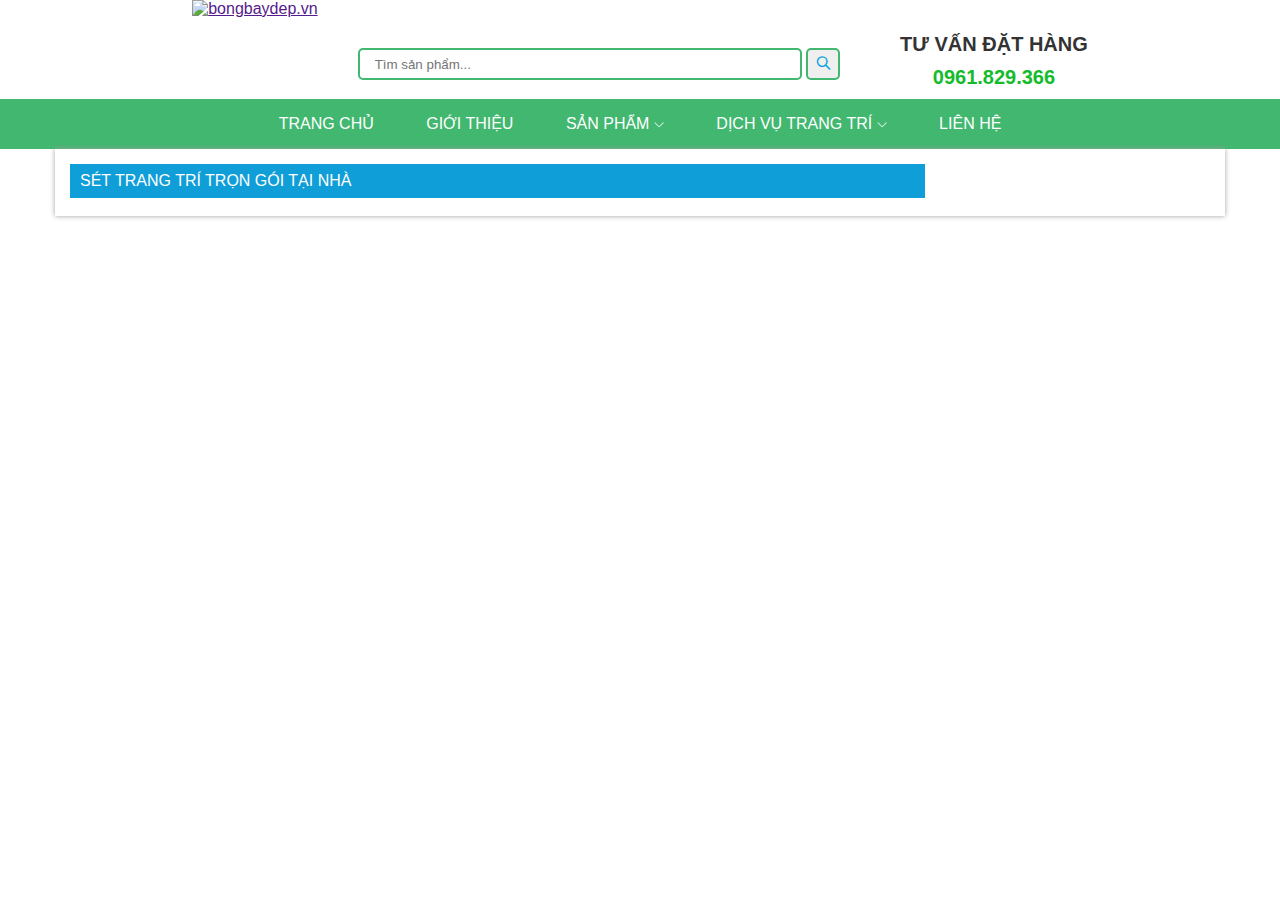
==== index2.html @ bed204f2 "add file index" ====
<!DOCTYPE html>
<html lang="en">
<head>
    <meta charset="UTF-8">
    <meta name="viewport" content="width=device-width, initial-scale=1.0">
    <title>bongbaydep.vn</title>
    <link rel="stylesheet" href="./assets/css/style2.css">
    <link rel="stylesheet" href="./assets/fonts/themify-icons/themify-icons.css">
</head>
<body>
    <!-- Main -->
    <div id="main">
        <!-- Header -->
        <header>
            <div class="header_content">
                <div class="header_logo">
                    <a href="" title="bongbaydep.vn" class="logo">
                        <img src="https://bongbaydep.vn/wp-content/uploads/2022/04/logobongbaydep.png" alt="bongbaydep.vn" class="logo-img">
                    </a>
                </div>

                <div class="header_search">
                    <div class="search">
                        <form role="search" method="get" action="" class="search_form">
                            <input type="search" required placeholder="Tìm sản phẩm..." value="" name="s" class="search_input">
                            <button class="search_submit" type="submit">
                                <i class="ti-search" aria-hidden="true"></i>
                            </button>
                            <input type="hidden" name="" value="">
                        </form>
                    </div>
                </div>

                <div class="header_contact">
                    <p>TƯ VẤN ĐẶT HÀNG</p>
                    <p>
                        <a href="tel:0961829366">0961.829.366</a>
                    </p>
                </div>
            </div>
        </header>
        <!-- End Header -->

        <!-- Nav Menu -->
        <div id="nav">
            <div class="menu">
                <ul id="nav-menu">
                    <li><a href="">TRANG CHỦ</a></li>
                    <li><a href="">GIỚI THIỆU</a></li>
                    <li>
                        <a href="">
                            SẢN PHẨM
                            <i class="nav-arrow-down ti-angle-down"></i>
                        </a>
                        <ul class="subnav">
                            <li><a href="">Các Mẫu Bóng Bay Hot Nhất</a></li>
                            <li><a href="">Bộ Chữ Happy Birth Day</a></li>
                            <li><a href="">Bộ Chữ Happy Wedding</a></li>
                            <li><a href="">Bóng Bay Theo Thể Loại</a></li>
                            <li><a href="">Phụ Kiện Trang Trí</a></li>
                            <li><a href="">In Bóng Bay</a></li>
                        </ul>
                    </li>
                    <li>
                        <a href="">
                            DỊCH VỤ TRANG TRÍ
                            <i class="nav-arrow-down ti-angle-down"></i>
                        </a>
                        <ul class="subnav">
                            <li><a href="">Trang Trí Phòng Cưới Trọn Gói</a></li>
                            <li><a href="">Trang Trí Sinh Nhật Trọn Gói</a></li>
                            <li><a href="">Dịch Vụ Kết Cổng Bóng Bay</a></li>
                        </ul>
                    </li>
                    <li><a href="">LIÊN HỆ</a></li>
                </ul>
            </div>
        </div>
        <!-- End Nav Menu -->

        <!-- Main home -->
        <section class="main_home">
            <div class="main_content">
                <div class="main_row">
                    <div class="main_left">
                        <div class="main_primary">
                            <main class="list_main">
                                <header class="title">
                                    <h1 class="title_h1">
                                        SÉT TRANG TRÍ TRỌN GÓI TẠI NHÀ
                                    </h1>
                                </header>
                                <!-- content main -->
                                <div class="content entry">
                                    <div class="product_type">
                                        <div class="main_details">
                                            <div class="main_img">
                                                <a href="" class="main_img_icon"></a>
                                                <figure class="main_img_product">
                                                    <div class="img_product">
                                                        <a href="">
                                                            <img src="https://bongbaydep.vn/wp-content/uploads/2022/04/bng-600x600.jpg" alt="" class="post_img">
                                                        </a>
                                                    </div>
                                                </figure>
                                            </div>
                                        </div>
                                    </div>
                                </div>
                            </main>
                        </div>
                    </div>
                </div>
            </div>
        </section>
</body>
</html>
---- assets/css/style2.css ----
/* Reset CSS */
* {
    padding: 0;
    margin: 0;
    box-sizing: border-box;
}

html {
    font-family: Arial, Helvetica, sans-serif;
}

#main {

}

.clear {
    clear: both;
}

.header_content {
    padding-left: 15px;
    padding-right: 15px;
    margin-left: auto;
    margin-right: auto;
    display: flex;
    justify-content: center;
}

.header_logo {

}

.logo {

}

.logo-img {
    width: 348px;
    height: 146px;
}

.header_search {
    margin: 0px 200px;
    margin-top: 48px;
    margin-left: 40px;
    margin-right: 60px;
}

.search {

}

.search_form {

}

.search_input {
    width: 444px;
    height: 32px;
    border: 2px solid #41B76F;
    border-radius: 5px;
}

input[placeholder] {
    padding: 0 15px;
}

.search_submit {
    border: 2px solid #41B76F;
    height: 32px;
    width: 34px;
    border-radius: 5px;
}

.ti-search:before {
    font-weight: 700;
    color: #01A1DD;
    content: "\e610";
}

.header_contact {
    text-align: center;
    padding-top: 2.6%;
    font-size: 20px;
}

p {
    margin: 0 0 10px;
}

.header_contact p {
    text-transform: uppercase;
    font-weight: 700;
    color: #333333;
    cursor: default;
}

.header_contact a {
    text-decoration: none;
    color: #14BC2C;
}

#nav {
    /* height: 50px; */
    background-color: #41B76F;
}
.menu{
    display: flex;
    align-items: center;
    justify-content: center;
}

#nav-menu {
    display: inline-block;
}

.nav-menu, .subnav {
    list-style-type: none;
}

#nav-menu > li {
    display: inline-block;
}

#nav-menu li {
    position: relative;
}

#nav-menu > li > a {
    color: #fff;
}

#nav-menu li a {
    text-decoration: none;
    line-height: 50px;
    padding: 0 24px;
    display: block;
}

#nav-menu li:hover .subnav {
    display: block;
}

#nav-menu > li:hover > a {
    background-color: #7ACD9A;
}

#nav-menu .subnav {
    display: none;
    position: absolute;
    top: 100%;
    left: 0;
    min-width: 210px;
    font-size: 11.6px;
    background-color: #fff;
    box-shadow: 0 0 10px rgba(0, 0, 0, 0.3);
}

#nav-menu .nav-arrow-down {
    font-size: 10px;
}

#nav-menu .subnav a {
    color: #000;
    border-bottom: 1px solid #41B76F;
}

/* Main home */
.main_home {
    width: 100%;
}

.main_content {
    width: 1170px;
    margin-left: auto;
    margin-right: auto;
    padding: 15px 15px 0 15px;
    background: #fff none repeat scroll 0 0;
    box-shadow: 0 0 5px #a1a1a1;
}

.main_left {
    width: 75%;
}

.title_h1 {
    background: #0f9ed8;
    padding: 8px 10px;
    font-size: 16px;
    color: white;
    font-weight: 500;
}
---- assets/fonts/themify-icons/themify-icons.css ----
@font-face {
	font-family: 'themify';
	src:url('fonts/themify.eot?-fvbane');
	src:url('fonts/themify.eot?#iefix-fvbane') format('embedded-opentype'),
		url('fonts/themify.woff?-fvbane') format('woff'),
		url('fonts/themify.ttf?-fvbane') format('truetype'),
		url('fonts/themify.svg?-fvbane#themify') format('svg');
	font-weight: normal;
	font-style: normal;
}

[class^="ti-"], [class*=" ti-"] {
	font-family: 'themify';
	speak: none;
	font-style: normal;
	font-weight: normal;
	font-variant: normal;
	text-transform: none;
	line-height: 1;

	/* Better Font Rendering =========== */
	-webkit-font-smoothing: antialiased;
	-moz-osx-font-smoothing: grayscale;
}

.ti-wand:before {
	content: "\e600";
}
.ti-volume:before {
	content: "\e601";
}
.ti-user:before {
	content: "\e602";
}
.ti-unlock:before {
	content: "\e603";
}
.ti-unlink:before {
	content: "\e604";
}
.ti-trash:before {
	content: "\e605";
}
.ti-thought:before {
	content: "\e606";
}
.ti-target:before {
	content: "\e607";
}
.ti-tag:before {
	content: "\e608";
}
.ti-tablet:before {
	content: "\e609";
}
.ti-star:before {
	content: "\e60a";
}
.ti-spray:before {
	content: "\e60b";
}
.ti-signal:before {
	content: "\e60c";
}
.ti-shopping-cart:before {
	content: "\e60d";
}
.ti-shopping-cart-full:before {
	content: "\e60e";
}
.ti-settings:before {
	content: "\e60f";
}
.ti-search:before {
	content: "\e610";
}
.ti-zoom-in:before {
	content: "\e611";
}
.ti-zoom-out:before {
	content: "\e612";
}
.ti-cut:before {
	content: "\e613";
}
.ti-ruler:before {
	content: "\e614";
}
.ti-ruler-pencil:before {
	content: "\e615";
}
.ti-ruler-alt:before {
	content: "\e616";
}
.ti-bookmark:before {
	content: "\e617";
}
.ti-bookmark-alt:before {
	content: "\e618";
}
.ti-reload:before {
	content: "\e619";
}
.ti-plus:before {
	content: "\e61a";
}
.ti-pin:before {
	content: "\e61b";
}
.ti-pencil:before {
	content: "\e61c";
}
.ti-pencil-alt:before {
	content: "\e61d";
}
.ti-paint-roller:before {
	content: "\e61e";
}
.ti-paint-bucket:before {
	content: "\e61f";
}
.ti-na:before {
	content: "\e620";
}
.ti-mobile:before {
	content: "\e621";
}
.ti-minus:before {
	content: "\e622";
}
.ti-medall:before {
	content: "\e623";
}
.ti-medall-alt:before {
	content: "\e624";
}
.ti-marker:before {
	content: "\e625";
}
.ti-marker-alt:before {
	content: "\e626";
}
.ti-arrow-up:before {
	content: "\e627";
}
.ti-arrow-right:before {
	content: "\e628";
}
.ti-arrow-left:before {
	content: "\e629";
}
.ti-arrow-down:before {
	content: "\e62a";
}
.ti-lock:before {
	content: "\e62b";
}
.ti-location-arrow:before {
	content: "\e62c";
}
.ti-link:before {
	content: "\e62d";
}
.ti-layout:before {
	content: "\e62e";
}
.ti-layers:before {
	content: "\e62f";
}
.ti-layers-alt:before {
	content: "\e630";
}
.ti-key:before {
	content: "\e631";
}
.ti-import:before {
	content: "\e632";
}
.ti-image:before {
	content: "\e633";
}
.ti-heart:before {
	content: "\e634";
}
.ti-heart-broken:before {
	content: "\e635";
}
.ti-hand-stop:before {
	content: "\e636";
}
.ti-hand-open:before {
	content: "\e637";
}
.ti-hand-drag:before {
	content: "\e638";
}
.ti-folder:before {
	content: "\e639";
}
.ti-flag:before {
	content: "\e63a";
}
.ti-flag-alt:before {
	content: "\e63b";
}
.ti-flag-alt-2:before {
	content: "\e63c";
}
.ti-eye:before {
	content: "\e63d";
}
.ti-export:before {
	content: "\e63e";
}
.ti-exchange-vertical:before {
	content: "\e63f";
}
.ti-desktop:before {
	content: "\e640";
}
.ti-cup:before {
	content: "\e641";
}
.ti-crown:before {
	content: "\e642";
}
.ti-comments:before {
	content: "\e643";
}
.ti-comment:before {
	content: "\e644";
}
.ti-comment-alt:before {
	content: "\e645";
}
.ti-close:before {
	content: "\e646";
}
.ti-clip:before {
	content: "\e647";
}
.ti-angle-up:before {
	content: "\e648";
}
.ti-angle-right:before {
	content: "\e649";
}
.ti-angle-left:before {
	content: "\e64a";
}
.ti-angle-down:before {
	content: "\e64b";
}
.ti-check:before {
	content: "\e64c";
}
.ti-check-box:before {
	content: "\e64d";
}
.ti-camera:before {
	content: "\e64e";
}
.ti-announcement:before {
	content: "\e64f";
}
.ti-brush:before {
	content: "\e650";
}
.ti-briefcase:before {
	content: "\e651";
}
.ti-bolt:before {
	content: "\e652";
}
.ti-bolt-alt:before {
	content: "\e653";
}
.ti-blackboard:before {
	content: "\e654";
}
.ti-bag:before {
	content: "\e655";
}
.ti-move:before {
	content: "\e656";
}
.ti-arrows-vertical:before {
	content: "\e657";
}
.ti-arrows-horizontal:before {
	content: "\e658";
}
.ti-fullscreen:before {
	content: "\e659";
}
.ti-arrow-top-right:before {
	content: "\e65a";
}
.ti-arrow-top-left:before {
	content: "\e65b";
}
.ti-arrow-circle-up:before {
	content: "\e65c";
}
.ti-arrow-circle-right:before {
	content: "\e65d";
}
.ti-arrow-circle-left:before {
	content: "\e65e";
}
.ti-arrow-circle-down:before {
	content: "\e65f";
}
.ti-angle-double-up:before {
	content: "\e660";
}
.ti-angle-double-right:before {
	content: "\e661";
}
.ti-angle-double-left:before {
	content: "\e662";
}
.ti-angle-double-down:before {
	content: "\e663";
}
.ti-zip:before {
	content: "\e664";
}
.ti-world:before {
	content: "\e665";
}
.ti-wheelchair:before {
	content: "\e666";
}
.ti-view-list:before {
	content: "\e667";
}
.ti-view-list-alt:before {
	content: "\e668";
}
.ti-view-grid:before {
	content: "\e669";
}
.ti-uppercase:before {
	content: "\e66a";
}
.ti-upload:before {
	content: "\e66b";
}
.ti-underline:before {
	content: "\e66c";
}
.ti-truck:before {
	content: "\e66d";
}
.ti-timer:before {
	content: "\e66e";
}
.ti-ticket:before {
	content: "\e66f";
}
.ti-thumb-up:before {
	content: "\e670";
}
.ti-thumb-down:before {
	content: "\e671";
}
.ti-text:before {
	content: "\e672";
}
.ti-stats-up:before {
	content: "\e673";
}
.ti-stats-down:before {
	content: "\e674";
}
.ti-split-v:before {
	content: "\e675";
}
.ti-split-h:before {
	content: "\e676";
}
.ti-smallcap:before {
	content: "\e677";
}
.ti-shine:before {
	content: "\e678";
}
.ti-shift-right:before {
	content: "\e679";
}
.ti-shift-left:before {
	content: "\e67a";
}
.ti-shield:before {
	content: "\e67b";
}
.ti-notepad:before {
	content: "\e67c";
}
.ti-server:before {
	content: "\e67d";
}
.ti-quote-right:before {
	content: "\e67e";
}
.ti-quote-left:before {
	content: "\e67f";
}
.ti-pulse:before {
	content: "\e680";
}
.ti-printer:before {
	content: "\e681";
}
.ti-power-off:before {
	content: "\e682";
}
.ti-plug:before {
	content: "\e683";
}
.ti-pie-chart:before {
	content: "\e684";
}
.ti-paragraph:before {
	content: "\e685";
}
.ti-panel:before {
	content: "\e686";
}
.ti-package:before {
	content: "\e687";
}
.ti-music:before {
	content: "\e688";
}
.ti-music-alt:before {
	content: "\e689";
}
.ti-mouse:before {
	content: "\e68a";
}
.ti-mouse-alt:before {
	content: "\e68b";
}
.ti-money:before {
	content: "\e68c";
}
.ti-microphone:before {
	content: "\e68d";
}
.ti-menu:before {
	content: "\e68e";
}
.ti-menu-alt:before {
	content: "\e68f";
}
.ti-map:before {
	content: "\e690";
}
.ti-map-alt:before {
	content: "\e691";
}
.ti-loop:before {
	content: "\e692";
}
.ti-location-pin:before {
	content: "\e693";
}
.ti-list:before {
	content: "\e694";
}
.ti-light-bulb:before {
	content: "\e695";
}
.ti-Italic:before {
	content: "\e696";
}
.ti-info:before {
	content: "\e697";
}
.ti-infinite:before {
	content: "\e698";
}
.ti-id-badge:before {
	content: "\e699";
}
.ti-hummer:before {
	content: "\e69a";
}
.ti-home:before {
	content: "\e69b";
}
.ti-help:before {
	content: "\e69c";
}
.ti-headphone:before {
	content: "\e69d";
}
.ti-harddrives:before {
	content: "\e69e";
}
.ti-harddrive:before {
	content: "\e69f";
}
.ti-gift:before {
	content: "\e6a0";
}
.ti-game:before {
	content: "\e6a1";
}
.ti-filter:before {
	content: "\e6a2";
}
.ti-files:before {
	content: "\e6a3";
}
.ti-file:before {
	content: "\e6a4";
}
.ti-eraser:before {
	content: "\e6a5";
}
.ti-envelope:before {
	content: "\e6a6";
}
.ti-download:before {
	content: "\e6a7";
}
.ti-direction:before {
	content: "\e6a8";
}
.ti-direction-alt:before {
	content: "\e6a9";
}
.ti-dashboard:before {
	content: "\e6aa";
}
.ti-control-stop:before {
	content: "\e6ab";
}
.ti-control-shuffle:before {
	content: "\e6ac";
}
.ti-control-play:before {
	content: "\e6ad";
}
.ti-control-pause:before {
	content: "\e6ae";
}
.ti-control-forward:before {
	content: "\e6af";
}
.ti-control-backward:before {
	content: "\e6b0";
}
.ti-cloud:before {
	content: "\e6b1";
}
.ti-cloud-up:before {
	content: "\e6b2";
}
.ti-cloud-down:before {
	content: "\e6b3";
}
.ti-clipboard:before {
	content: "\e6b4";
}
.ti-car:before {
	content: "\e6b5";
}
.ti-calendar:before {
	content: "\e6b6";
}
.ti-book:before {
	content: "\e6b7";
}
.ti-bell:before {
	content: "\e6b8";
}
.ti-basketball:before {
	content: "\e6b9";
}
.ti-bar-chart:before {
	content: "\e6ba";
}
.ti-bar-chart-alt:before {
	content: "\e6bb";
}
.ti-back-right:before {
	content: "\e6bc";
}
.ti-back-left:before {
	content: "\e6bd";
}
.ti-arrows-corner:before {
	content: "\e6be";
}
.ti-archive:before {
	content: "\e6bf";
}
.ti-anchor:before {
	content: "\e6c0";
}
.ti-align-right:before {
	content: "\e6c1";
}
.ti-align-left:before {
	content: "\e6c2";
}
.ti-align-justify:before {
	content: "\e6c3";
}
.ti-align-center:before {
	content: "\e6c4";
}
.ti-alert:before {
	content: "\e6c5";
}
.ti-alarm-clock:before {
	content: "\e6c6";
}
.ti-agenda:before {
	content: "\e6c7";
}
.ti-write:before {
	content: "\e6c8";
}
.ti-window:before {
	content: "\e6c9";
}
.ti-widgetized:before {
	content: "\e6ca";
}
.ti-widget:before {
	content: "\e6cb";
}
.ti-widget-alt:before {
	content: "\e6cc";
}
.ti-wallet:before {
	content: "\e6cd";
}
.ti-video-clapper:before {
	content: "\e6ce";
}
.ti-video-camera:before {
	content: "\e6cf";
}
.ti-vector:before {
	content: "\e6d0";
}
.ti-themify-logo:before {
	content: "\e6d1";
}
.ti-themify-favicon:before {
	content: "\e6d2";
}
.ti-themify-favicon-alt:before {
	content: "\e6d3";
}
.ti-support:before {
	content: "\e6d4";
}
.ti-stamp:before {
	content: "\e6d5";
}
.ti-split-v-alt:before {
	content: "\e6d6";
}
.ti-slice:before {
	content: "\e6d7";
}
.ti-shortcode:before {
	content: "\e6d8";
}
.ti-shift-right-alt:before {
	content: "\e6d9";
}
.ti-shift-left-alt:before {
	content: "\e6da";
}
.ti-ruler-alt-2:before {
	content: "\e6db";
}
.ti-receipt:before {
	content: "\e6dc";
}
.ti-pin2:before {
	content: "\e6dd";
}
.ti-pin-alt:before {
	content: "\e6de";
}
.ti-pencil-alt2:before {
	content: "\e6df";
}
.ti-palette:before {
	content: "\e6e0";
}
.ti-more:before {
	content: "\e6e1";
}
.ti-more-alt:before {
	content: "\e6e2";
}
.ti-microphone-alt:before {
	content: "\e6e3";
}
.ti-magnet:before {
	content: "\e6e4";
}
.ti-line-double:before {
	content: "\e6e5";
}
.ti-line-dotted:before {
	content: "\e6e6";
}
.ti-line-dashed:before {
	content: "\e6e7";
}
.ti-layout-width-full:before {
	content: "\e6e8";
}
.ti-layout-width-default:before {
	content: "\e6e9";
}
.ti-layout-width-default-alt:before {
	content: "\e6ea";
}
.ti-layout-tab:before {
	content: "\e6eb";
}
.ti-layout-tab-window:before {
	content: "\e6ec";
}
.ti-layout-tab-v:before {
	content: "\e6ed";
}
.ti-layout-tab-min:before {
	content: "\e6ee";
}
.ti-layout-slider:before {
	content: "\e6ef";
}
.ti-layout-slider-alt:before {
	content: "\e6f0";
}
.ti-layout-sidebar-right:before {
	content: "\e6f1";
}
.ti-layout-sidebar-none:before {
	content: "\e6f2";
}
.ti-layout-sidebar-left:before {
	content: "\e6f3";
}
.ti-layout-placeholder:before {
	content: "\e6f4";
}
.ti-layout-menu:before {
	content: "\e6f5";
}
.ti-layout-menu-v:before {
	content: "\e6f6";
}
.ti-layout-menu-separated:before {
	content: "\e6f7";
}
.ti-layout-menu-full:before {
	content: "\e6f8";
}
.ti-layout-media-right-alt:before {
	content: "\e6f9";
}
.ti-layout-media-right:before {
	content: "\e6fa";
}
.ti-layout-media-overlay:before {
	content: "\e6fb";
}
.ti-layout-media-overlay-alt:before {
	content: "\e6fc";
}
.ti-layout-media-overlay-alt-2:before {
	content: "\e6fd";
}
.ti-layout-media-left-alt:before {
	content: "\e6fe";
}
.ti-layout-media-left:before {
	content: "\e6ff";
}
.ti-layout-media-center-alt:before {
	content: "\e700";
}
.ti-layout-media-center:before {
	content: "\e701";
}
.ti-layout-list-thumb:before {
	content: "\e702";
}
.ti-layout-list-thumb-alt:before {
	content: "\e703";
}
.ti-layout-list-post:before {
	content: "\e704";
}
.ti-layout-list-large-image:before {
	content: "\e705";
}
.ti-layout-line-solid:before {
	content: "\e706";
}
.ti-layout-grid4:before {
	content: "\e707";
}
.ti-layout-grid3:before {
	content: "\e708";
}
.ti-layout-grid2:before {
	content: "\e709";
}
.ti-layout-grid2-thumb:before {
	content: "\e70a";
}
.ti-layout-cta-right:before {
	content: "\e70b";
}
.ti-layout-cta-left:before {
	content: "\e70c";
}
.ti-layout-cta-center:before {
	content: "\e70d";
}
.ti-layout-cta-btn-right:before {
	content: "\e70e";
}
.ti-layout-cta-btn-left:before {
	content: "\e70f";
}
.ti-layout-column4:before {
	content: "\e710";
}
.ti-layout-column3:before {
	content: "\e711";
}
.ti-layout-column2:before {
	content: "\e712";
}
.ti-layout-accordion-separated:before {
	content: "\e713";
}
.ti-layout-accordion-merged:before {
	content: "\e714";
}
.ti-layout-accordion-list:before {
	content: "\e715";
}
.ti-ink-pen:before {
	content: "\e716";
}
.ti-info-alt:before {
	content: "\e717";
}
.ti-help-alt:before {
	content: "\e718";
}
.ti-headphone-alt:before {
	content: "\e719";
}
.ti-hand-point-up:before {
	content: "\e71a";
}
.ti-hand-point-right:before {
	content: "\e71b";
}
.ti-hand-point-left:before {
	content: "\e71c";
}
.ti-hand-point-down:before {
	content: "\e71d";
}
.ti-gallery:before {
	content: "\e71e";
}
.ti-face-smile:before {
	content: "\e71f";
}
.ti-face-sad:before {
	content: "\e720";
}
.ti-credit-card:before {
	content: "\e721";
}
.ti-control-skip-forward:before {
	content: "\e722";
}
.ti-control-skip-backward:before {
	content: "\e723";
}
.ti-control-record:before {
	content: "\e724";
}
.ti-control-eject:before {
	content: "\e725";
}
.ti-comments-smiley:before {
	content: "\e726";
}
.ti-brush-alt:before {
	content: "\e727";
}
.ti-youtube:before {
	content: "\e728";
}
.ti-vimeo:before {
	content: "\e729";
}
.ti-twitter:before {
	content: "\e72a";
}
.ti-time:before {
	content: "\e72b";
}
.ti-tumblr:before {
	content: "\e72c";
}
.ti-skype:before {
	content: "\e72d";
}
.ti-share:before {
	content: "\e72e";
}
.ti-share-alt:before {
	content: "\e72f";
}
.ti-rocket:before {
	content: "\e730";
}
.ti-pinterest:before {
	content: "\e731";
}
.ti-new-window:before {
	content: "\e732";
}
.ti-microsoft:before {
	content: "\e733";
}
.ti-list-ol:before {
	content: "\e734";
}
.ti-linkedin:before {
	content: "\e735";
}
.ti-layout-sidebar-2:before {
	content: "\e736";
}
.ti-layout-grid4-alt:before {
	content: "\e737";
}
.ti-layout-grid3-alt:before {
	content: "\e738";
}
.ti-layout-grid2-alt:before {
	content: "\e739";
}
.ti-layout-column4-alt:before {
	content: "\e73a";
}
.ti-layout-column3-alt:before {
	content: "\e73b";
}
.ti-layout-column2-alt:before {
	content: "\e73c";
}
.ti-instagram:before {
	content: "\e73d";
}
.ti-google:before {
	content: "\e73e";
}
.ti-github:before {
	content: "\e73f";
}
.ti-flickr:before {
	content: "\e740";
}
.ti-facebook:before {
	content: "\e741";
}
.ti-dropbox:before {
	content: "\e742";
}
.ti-dribbble:before {
	content: "\e743";
}
.ti-apple:before {
	content: "\e744";
}
.ti-android:before {
	content: "\e745";
}
.ti-save:before {
	content: "\e746";
}
.ti-save-alt:before {
	content: "\e747";
}
.ti-yahoo:before {
	content: "\e748";
}
.ti-wordpress:before {
	content: "\e749";
}
.ti-vimeo-alt:before {
	content: "\e74a";
}
.ti-twitter-alt:before {
	content: "\e74b";
}
.ti-tumblr-alt:before {
	content: "\e74c";
}
.ti-trello:before {
	content: "\e74d";
}
.ti-stack-overflow:before {
	content: "\e74e";
}
.ti-soundcloud:before {
	content: "\e74f";
}
.ti-sharethis:before {
	content: "\e750";
}
.ti-sharethis-alt:before {
	content: "\e751";
}
.ti-reddit:before {
	content: "\e752";
}
.ti-pinterest-alt:before {
	content: "\e753";
}
.ti-microsoft-alt:before {
	content: "\e754";
}
.ti-linux:before {
	content: "\e755";
}
.ti-jsfiddle:before {
	content: "\e756";
}
.ti-joomla:before {
	content: "\e757";
}
.ti-html5:before {
	content: "\e758";
}
.ti-flickr-alt:before {
	content: "\e759";
}
.ti-email:before {
	content: "\e75a";
}
.ti-drupal:before {
	content: "\e75b";
}
.ti-dropbox-alt:before {
	content: "\e75c";
}
.ti-css3:before {
	content: "\e75d";
}
.ti-rss:before {
	content: "\e75e";
}
.ti-rss-alt:before {
	content: "\e75f";
}
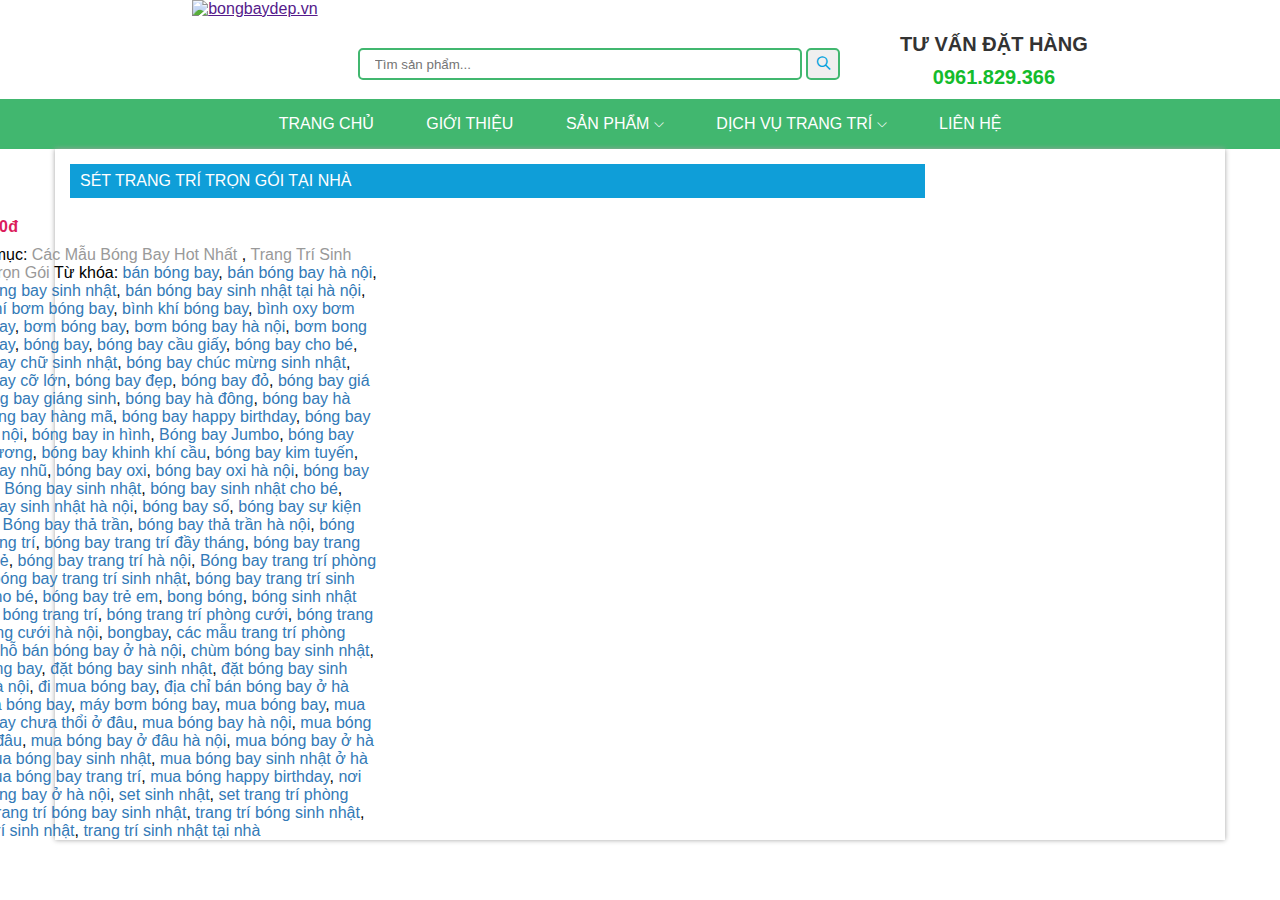
==== commit bbb81e86: "add_website_bongbaydep" ====
--- a/index2.html
+++ b/index2.html
@@ -91,9 +91,10 @@
                                     </h1>
                                 </header>
                                 <!-- content main -->
-                                <div class="content entry">
+                                <div class="content_entry">
                                     <div class="product_type">
                                         <div class="main_details">
+                                            <!-- Img product -->
                                             <div class="main_img">
                                                 <a href="" class="main_img_icon"></a>
                                                 <figure class="main_img_product">
@@ -104,6 +105,113 @@
                                                     </div>
                                                 </figure>
                                             </div>
+                                            <!-- Summary text -->
+                                            <div class="summary_text">
+                                                <p class="text_price">
+                                                    <span class="price">
+                                                        <bdi>
+                                                            600.000
+                                                            <span class="woocommer_price">đ</span>
+                                                        </bdi>
+                                                    </span>
+                                                </p>
+                                                <div class="product_meta">
+                                                    <span class="posted_in">
+                                                        Danh mục: 
+                                                        <a href="" rel="tag">
+                                                        Các Mẫu Bóng Bay Hot Nhất
+                                                        </a>, 
+                                                        <a href="" rel="tag">
+                                                            Trang Trí Sinh Nhật Trọn Gói
+                                                        </a>
+                                                    </span>
+                                                    <span class="product_list">
+                                                        Từ khóa:
+                                                        <a href="" rel="tag">bán bóng bay</a>,
+                                                        <a href="" rel="tag">bán bóng bay hà nội</a>,
+                                                        <a href="" rel="tag">bán bóng bay sinh nhật</a>,
+                                                        <a href="" rel="tag">bán bóng bay sinh nhật tại hà nội</a>,
+                                                        <a href="" rel="tag">bình khí bơm bóng bay</a>,
+                                                        <a href="" rel="tag">bình khí bóng bay</a>,
+                                                        <a href="" rel="tag">bình oxy bơm bóng bay</a>,
+                                                        <a href="" rel="tag">bơm bóng bay</a>,
+                                                        <a href="" rel="tag">bơm bóng bay hà nội</a>,
+                                                        <a href="" rel="tag">bơm bong bóng bay</a>,
+                                                        <a href="" rel="tag">bóng bay</a>,
+                                                        <a href="" rel="tag">bóng bay cầu giấy</a>,
+                                                        <a href="" rel="tag">bóng bay cho bé</a>,
+                                                        <a href="" rel="tag">bóng bay chữ sinh nhật</a>,
+                                                        <a href="" rel="tag">bóng bay chúc mừng sinh nhật</a>,
+                                                        <a href="" rel="tag">bóng bay cỡ lớn</a>,
+                                                        <a href="" rel="tag">bóng bay đẹp</a>,
+                                                        <a href="" rel="tag">bóng bay đỏ</a>,
+                                                        <a href="" rel="tag">bóng bay giá rẻ</a>,
+                                                        <a href="" rel="tag">bóng bay giáng sinh</a>,
+                                                        <a href="" rel="tag">bóng bay hà đông</a>,
+                                                        <a href="" rel="tag">bóng bay hà nội</a>,
+                                                        <a href="" rel="tag">bóng bay hàng mã</a>,
+                                                        <a href="" rel="tag">bóng bay happy birthday</a>,
+                                                        <a href="" rel="tag">bóng bay heli hà nội</a>,
+                                                        <a href="" rel="tag">bóng bay in hình</a>,
+                                                        <a href="" rel="tag">Bóng bay Jumbo</a>,
+                                                        <a href="" rel="tag">bóng bay khai trương</a>,
+                                                        <a href="" rel="tag">bóng bay khinh khí cầu</a>,
+                                                        <a href="" rel="tag">bóng bay kim tuyến</a>,
+                                                        <a href="" rel="tag">bóng bay nhũ</a>,
+                                                        <a href="" rel="tag">bóng bay oxi</a>,
+                                                        <a href="" rel="tag">bóng bay oxi hà nội</a>,
+                                                        <a href="" rel="tag">bóng bay rẻ đẹp</a>,
+                                                        <a href="" rel="tag">Bóng bay sinh nhật</a>,
+                                                        <a href="" rel="tag">bóng bay sinh nhật cho bé</a>,
+                                                        <a href="" rel="tag">bóng bay sinh nhật hà nội</a>,
+                                                        <a href="" rel="tag">bóng bay số</a>,
+                                                        <a href="" rel="tag">bóng bay sự kiện hà nội</a>,
+                                                        <a href="" rel="tag">Bóng bay thả trần</a>,
+                                                        <a href="" rel="tag">bóng bay thả trần hà nội</a>,
+                                                        <a href="" rel="tag">bóng bay trang trí</a>,
+                                                        <a href="" rel="tag">bóng bay trang trí đầy tháng</a>,
+                                                        <a href="" rel="tag">bóng bay trang trí giá rẻ</a>,
+                                                        <a href="" rel="tag">bóng bay trang trí hà nội</a>,
+                                                        <a href="" rel="tag">Bóng bay trang trí phòng cưới</a>,
+                                                        <a href="" rel="tag">bóng bay trang trí sinh nhật</a>,
+                                                        <a href="" rel="tag">bóng bay trang trí sinh nhật cho bé</a>,
+                                                        <a href="" rel="tag">bóng bay trẻ em</a>,
+                                                        <a href="" rel="tag">bong bóng</a>,
+                                                        <a href="" rel="tag">bóng sinh nhật hà nội</a>,
+                                                        <a href="" rel="tag">bóng trang trí</a>,
+                                                        <a href="" rel="tag">bóng trang trí phòng cưới</a>,
+                                                        <a href="" rel="tag">bóng trang trí phòng cưới hà nội</a>,
+                                                        <a href="" rel="tag">bongbay</a>,
+                                                        <a href="" rel="tag">các mẫu trang trí phòng cưới</a>,
+                                                        <a href="" rel="tag">chỗ bán bóng bay ở hà nội</a>,
+                                                        <a href="" rel="tag">chùm bóng bay sinh nhật</a>,
+                                                        <a href="" rel="tag">đặt bóng bay</a>,
+                                                        <a href="" rel="tag">đặt bóng bay sinh nhật</a>,
+                                                        <a href="" rel="tag">đặt bóng bay sinh nhật hà nội</a>,
+                                                        <a href="" rel="tag">đi mua bóng bay</a>,
+                                                        <a href="" rel="tag">địa chỉ bán bóng bay ở hà nội</a>,
+                                                        <a href="" rel="tag">giá bóng bay</a>,
+                                                        <a href="" rel="tag">máy bơm bóng bay</a>,
+                                                        <a href="" rel="tag">mua bóng bay</a>,
+                                                        <a href="" rel="tag">mua bóng bay chưa thổi ở đâu</a>,
+                                                        <a href="" rel="tag">mua bóng bay hà nội</a>,
+                                                        <a href="" rel="tag">mua bóng bay ở đâu</a>,
+                                                        <a href="" rel="tag">mua bóng bay ở đâu hà nội</a>,
+                                                        <a href="" rel="tag">mua bóng bay ở hà nội</a>,
+                                                        <a href="" rel="tag">mua bóng bay sinh nhật</a>,
+                                                        <a href="" rel="tag">mua bóng bay sinh nhật ở hà nội</a>,
+                                                        <a href="" rel="tag">mua bóng bay trang trí</a>,
+                                                        <a href="" rel="tag">mua bóng happy birthday</a>,
+                                                        <a href="" rel="tag">nơi bán bóng bay ở hà nội</a>,
+                                                        <a href="" rel="tag">set sinh nhật</a>,
+                                                        <a href="" rel="tag">set trang trí phòng cưới</a>,
+                                                        <a href="" rel="tag">trang trí bóng bay sinh nhật</a>,
+                                                        <a href="" rel="tag">trang trí bóng sinh nhật</a>,
+                                                        <a href="" rel="tag">trang trí sinh nhật</a>,
+                                                        <a href="" rel="tag">trang trí sinh nhật tại nhà</a>
+                                                    </span>
+                                                </div>
+                                            </div>
                                         </div>
                                     </div>
                                 </div>
--- a/assets/css/style2.css
+++ b/assets/css/style2.css
@@ -189,4 +189,70 @@
     font-size: 16px;
     color: white;
     font-weight: 500;
+}
+
+.comtent_entry {
+
+}
+
+.product_type {
+
+}
+
+.main_details {
+    display: flex;
+}
+
+.main_img {
+
+}
+
+.main_img_icon {
+
+}
+
+.main_img_product {
+
+}
+
+.img_product {
+
+}
+
+.post_img {
+    width: 70%;
+    cursor: default;
+    padding: 20px;
+}
+
+.summary_text {
+    margin-top: 20px;
+    margin-left: -160px;
+    width: 50%;
+}
+
+.text_price{
+
+}
+.price{
+    color: #DB1C5D;
+    font-weight: 600;
+}
+.woocommer_price{
+    margin-left: -4px;
+}
+
+.product_meta{
+
+}
+.posted_in a{
+    text-decoration: none;
+    color: #999;
+    font-weight: 500;
+    font-size: 12;
+}
+
+.product_list a {
+    text-decoration: none;
+    color: #337ab7;
 }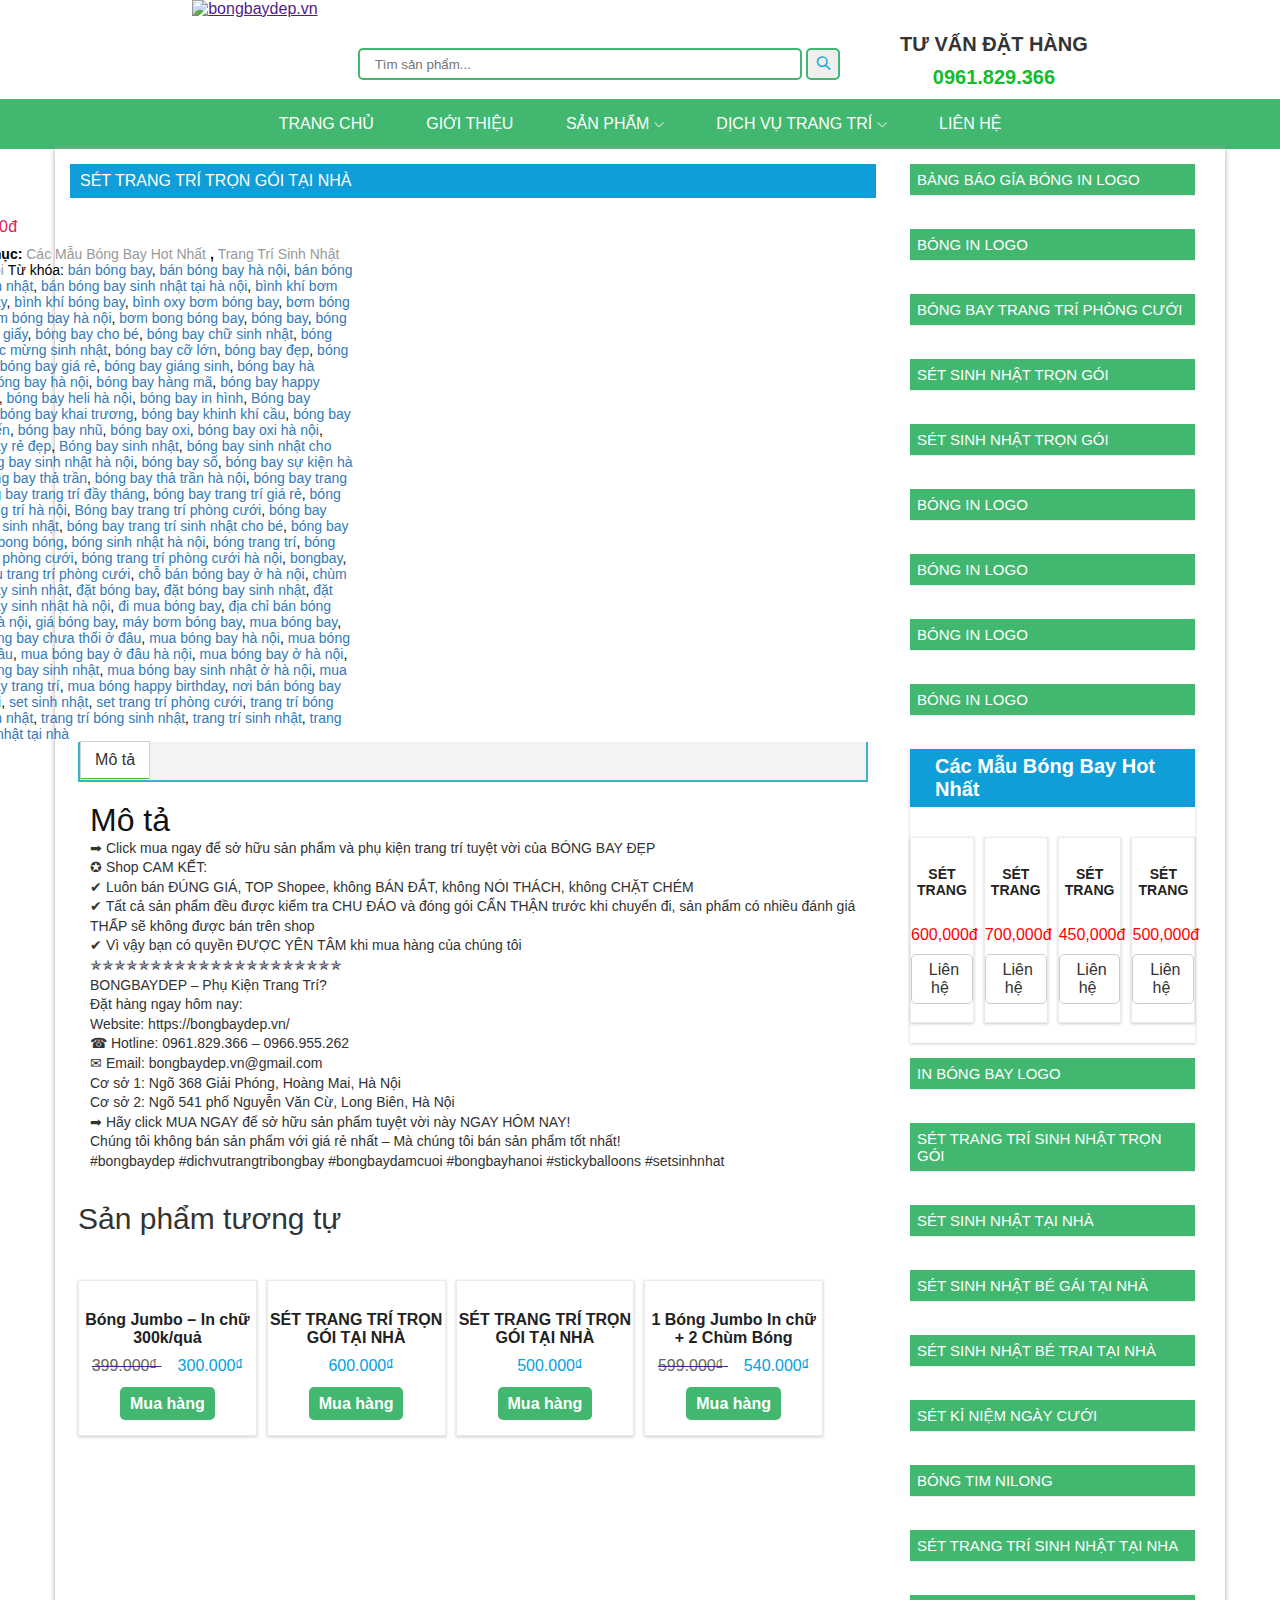
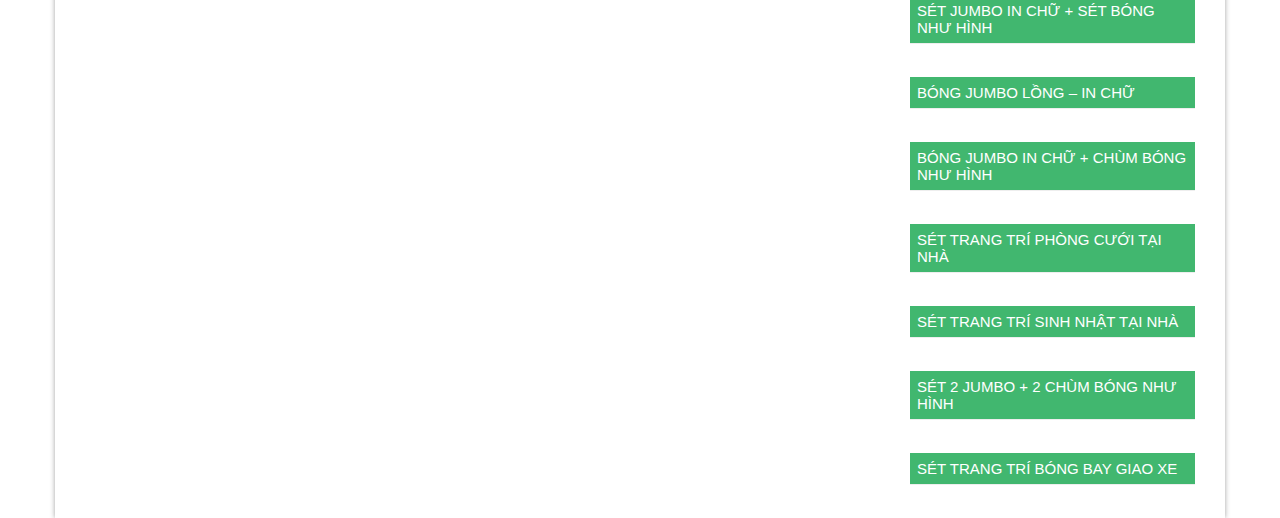
==== commit b12f70b3: "New_add_web" ====
--- a/index2.html
+++ b/index2.html
@@ -82,6 +82,7 @@
         <section class="main_home">
             <div class="main_content">
                 <div class="main_row">
+                    <!-- Main_left -->
                     <div class="main_left">
                         <div class="main_primary">
                             <main class="list_main">
@@ -214,9 +215,510 @@
                                             </div>
                                         </div>
                                     </div>
+                                    <!-- Describe -->
+                                    <div class="desc_text">
+                                        <ul class="desc_woocommer">
+                                            <li class="desc_tabs">
+                                                <a href="#tab-desciption" class="text_tabs">Mô tả</a>
+                                            </li>
+                                        </ul>
+                                        <div class="text_line">
+                                            <h2 class="title_h2">
+                                                Mô tả
+                                            </h2>
+                                            <p>
+                                                ➡ Click mua ngay để sở hữu sản phẩm và phụ kiện trang trí tuyệt vời của BÓNG BAY ĐẸP
+                                                <br>
+                                                ✪ Shop CAM KẾT:
+                                                <br>
+                                                ✔ Luôn bán ĐÚNG GIÁ, TOP Shopee, không BÁN ĐẮT, không NÓI THÁCH, không CHẶT CHÉM
+                                                <br>
+                                                ✔ Tất cả sản phẩm đều được kiểm tra CHU ĐÁO và đóng gói CẨN THẬN trước khi chuyển đi, sản phẩm có nhiều đánh giá THẤP sẽ không được bán trên shop
+                                                <br>
+                                                ✔ Vì vậy bạn có quyền ĐƯỢC YÊN TÂM khi mua hàng của chúng tôi
+                                                <br>
+                                                ✯✯✯✯✯✯✯✯✯✯✯✯✯✯✯✯✯✯✯✯✯
+                                                <br>
+                                                BONGBAYDEP – Phụ Kiện Trang Trí?
+                                                <br>
+                                                Đặt hàng ngay hôm nay:
+                                                <br>
+                                                Website: https://bongbaydep.vn/
+                                                <br>
+                                                ☎ Hotline: 0961.829.366 – 0966.955.262
+                                                <br>
+                                                ✉ Email: bongbaydep.vn@gmail.com
+                                                <br>
+                                                Cơ sở 1: Ngõ 368 Giải Phóng, Hoàng Mai, Hà Nội
+                                                <br>
+                                                Cơ sở 2: Ngõ 541 phố Nguyễn Văn Cừ, Long Biên, Hà Nội
+                                                <br>
+                                                ➡ Hãy click MUA NGAY để sở hữu sản phẩm tuyệt vời này NGAY HÔM NAY!
+                                                <br>
+                                                Chúng tôi không bán sản phẩm với giá rẻ nhất – Mà chúng tôi bán sản phẩm tốt nhất!
+                                                <br>
+                                                #bongbaydep #dichvutrangtribongbay #bongbaydamcuoi #bongbayhanoi #stickyballoons #setsinhnhat
+                                            </p>
+                                        </div>
+                                    </div>
+                                    <!-- Product list -->
+                                    <section class="list_product">
+                                        <h2 class="title_product">
+                                            Sản phẩm tương tự
+                                        </h2>
+                                        <ul class="product_colum_4">
+                                            <li class="product_1">
+                                                <a href="" class="product_link">
+                                                    <img src="https://bongbaydep.vn/wp-content/uploads/2022/04/dv-300x300.jpg" alt="" class="product_image">
+                                                    <h2 class="product_title">Bóng Jumbo – In chữ 300k/quả</h2>
+                                                    <span class="price_span">
+                                                        <del>
+                                                            <span class="price_del">
+                                                                <bdi>
+                                                                    399.000
+                                                                    <span class="price_sale">₫</span>
+                                                                </bdi>
+                                                            </span>
+                                                        </del>
+                                                        <span class="price_del_sale">
+                                                            <bdi>
+                                                                300.000
+                                                                <span class="price_sale">₫</span>
+                                                            </bdi>
+                                                        </span>
+                                                    </span>
+                                                </a>
+                                                <div class="btn_link">
+                                                    <a href="" class="btn_link_dm"></a>
+                                                    <a rel="nofollow" href="" class="btn_list_link">Mua hàng</a>
+                                                </div>
+                                            </li>
+                                            <li class="product_1">
+                                                <a href="" class="product_link">
+                                                    <img src="https://bongbaydep.vn/wp-content/uploads/2022/04/ki-300x300.jpg" alt="" class="product_image">
+                                                    <h2 class="product_title">SÉT TRANG TRÍ TRỌN GÓI TẠI NHÀ</h2>
+                                                    <span class="price_span">
+                                                        <span class="price_del_sale">
+                                                            <bdi>
+                                                                600.000
+                                                                <span class="price_sale">₫</span>
+                                                            </bdi>
+                                                        </span>
+                                                    </span>
+                                                </a>
+                                                <div class="btn_link">
+                                                    <a href="" class="btn_link_dm"></a>
+                                                    <a rel="nofollow" href="" class="btn_list_link">Mua hàng</a>
+                                                </div>
+                                            </li>
+                                            <li class="product_1">
+                                                <a href="" class="product_link">
+                                                    <img src="https://bongbaydep.vn/wp-content/uploads/2022/04/vc-300x300.jpg" alt="" class="product_image">
+                                                    <h2 class="product_title">SÉT TRANG TRÍ TRỌN GÓI TẠI NHÀ</h2>
+                                                    <span class="price_span">
+                                                        <span class="price_del_sale">
+                                                            <bdi>
+                                                                500.000
+                                                                <span class="price_sale">₫</span>
+                                                            </bdi>
+                                                        </span>
+                                                    </span>
+                                                </a>
+                                                <div class="btn_link">
+                                                    <a href="" class="btn_link_dm"></a>
+                                                    <a rel="nofollow" href="" class="btn_list_link">Mua hàng</a>
+                                                </div>
+                                            </li>
+                                            <li class="product_1">
+                                                <a href="" class="product_link">
+                                                    <img src="https://bongbaydep.vn/wp-content/uploads/2022/04/z3309266431527_a6cbb482baa5aaf6fd49fcfc406d630d-300x300.jpg" alt="" class="product_image">
+                                                    <h2 class="product_title">1 Bóng Jumbo In chữ + 2 Chùm Bóng</h2>
+                                                    <span class="price_span">
+                                                        <del>
+                                                            <span class="price_del">
+                                                                <bdi>
+                                                                    599.000
+                                                                    <span class="price_sale">₫</span>
+                                                                </bdi>
+                                                            </span>
+                                                        </del>
+                                                        <span class="price_del_sale">
+                                                            <bdi>
+                                                                540.000
+                                                                <span class="price_sale">₫</span>
+                                                            </bdi>
+                                                        </span>
+                                                    </span>
+                                                </a>
+                                                <div class="btn_link">
+                                                    <a href="" class="btn_link_dm"></a>
+                                                    <a rel="nofollow" href="" class="btn_list_link">Mua hàng</a>
+                                                </div>
+                                            </li>
+                                        </ul>
+                                    </section>
                                 </div>
                             </main>
                         </div>
+                    </div>
+                    <!-- Main_right -->
+                    <div class="main_right">
+                        <aside class="side collection" role="complementary">
+                            <section class="media_img_1 img_tab">
+                                <h4 class="tab_text_1">
+                                    Bảng Báo Gía Bóng In LOGO
+                                </h4>
+    
+                                <a href="">
+                                    <img src="https://bongbaydep.vn/wp-content/uploads/2022/07/z3553473087093_02a3c92e08276ed1d34b1891d8c53318-300x276.jpg" alt="">
+                                </a>
+                            </section>
+    
+                            <section class="media_img_2 img_tab">
+                                <h4 class="tab_text_1">
+                                    Bóng In LOGO
+                                </h4>
+    
+                                <a href="">
+                                    <img src="https://bongbaydep.vn/wp-content/uploads/2022/04/6-1-300x300.jpg" alt="">
+                                </a>
+                            </section>
+    
+                            <section class="media_img_3 img_tab">
+                                <h4 class="tab_text_1">
+                                    Bóng Bay Trang Trí Phòng Cưới
+                                </h4>
+    
+                                <a href="">
+                                    <img src="https://bongbaydep.vn/wp-content/uploads/2022/04/z3326984672775_09a10fb0d42a163ee81eaedd06852fd1-300x225.jpg" alt="">
+                                </a>
+                            </section>
+    
+                            <section class="media_img_4 img_tab">
+                                <h4 class="tab_text_1">
+                                    Sét Sinh Nhật Trọn Gói
+                                </h4>
+    
+                                <a href="">
+                                    <img src="https://bongbaydep.vn/wp-content/uploads/2022/04/z3326984761649_e4ad0311dfc02c38afeebb549fd127ec-300x226.jpg" alt="">
+                                </a>
+                            </section>
+    
+                            <section class="media_img_5 img_tab">
+                                <h4 class="tab_text_1">
+                                    Sét Sinh Nhật Trọn Gói
+                                </h4>
+    
+                                <a href="">
+                                    <img src="https://bongbaydep.vn/wp-content/uploads/2022/04/5-300x300.jpg" alt="">
+                                </a>
+                            </section>
+    
+                            <section class="media_img_6 img_tab">
+                                <h4 class="tab_text_1">
+                                    Bóng In LOGO
+                                </h4>
+    
+                                <a href="">
+                                    <img src="https://bongbaydep.vn/wp-content/uploads/2022/04/6-1-300x300.jpg" alt="">
+                                </a>
+                            </section>
+    
+                            <section class="media_img_7 img_tab">
+                                <h4 class="tab_text_1">
+                                    Bóng In LoGo
+                                </h4>
+    
+                                <a href="">
+                                    <img src="https://bongbaydep.vn/wp-content/uploads/2022/04/0-300x170.jpg" alt="">
+                                </a>
+                            </section>
+    
+                            <section class="media_img_8 img_tab">
+                                <h4 class="tab_text_1">
+                                    Bóng In LoGo
+                                </h4>
+    
+                                <a href="">
+                                    <img src="https://bongbaydep.vn/wp-content/uploads/2022/04/kj-300x300.jpg" alt="">
+                                </a>
+                            </section>
+    
+                            <section class="media_img_9 img_tab">
+                                <h4 class="tab_text_1">
+                                    Bóng In LoGo
+                                </h4>
+    
+                                <a href="">
+                                    <img src="https://bongbaydep.vn/wp-content/uploads/2022/04/3-2-300x300.jpg" alt="">
+                                </a>
+                            </section>
+    
+                            <section class="media_img_10 img_tab">
+                                <div class="row_left_product">
+                                    <div class="text_product">
+                                        <div class="product_text">
+                                            <div class="product_h2">
+                                                <a href="" title="Các Mẫu Bóng Bay Hot Nhất" class="title_link_a">
+                                                    Các Mẫu Bóng Bay Hot Nhất
+                                                </a>
+                                            </div>
+                                        </div>
+                                    </div>
+        
+                                    <div class="product">
+                                        <div class="product_row">
+                                            <!-- product 1 -->
+                                            <div class="product_1 tab-1"> 
+                                                <a href="" class="woocommer_link">
+                                                    <div class="product_img">
+                                                        <img src="https://bongbaydep.vn/wp-content/uploads/2022/04/bng-300x300.jpg" alt="" class="image_1">
+                                                    </div>
+                                                    <div class="product_name">
+                                                        <h2 class="title_1">SÉT TRANG TRÍ TRỌN GÓI TẠI NHÀ</h2>
+                                                    </div>
+                                                    <div class="product_price">
+                                                        <span class="price">
+                                                            <span class="woocommer_price">
+                                                                <bdi>
+                                                                    600,000
+                                                                    <span class="woocommer_buy">đ</span>
+                                                                </span>
+                                                            </span>
+                                                        </span>
+                                                    </div>
+                                                    <div class="btn_zalo">
+                                                        <a rel="nofollow" href="" class="btn_link" title="SÉT TRANG TRÍ TRỌN GÓI TẠI NHÀ">Liên hệ</a>
+                                                    </div>
+                                                </a>
+                                            </div>
+                                            <!-- product 2 -->
+                                            <div class="product_1 tab-2"> 
+                                                <a href="" class="woocommer_link">
+                                                    <div class="product_img">
+                                                        <img src="https://bongbaydep.vn/wp-content/uploads/2022/04/8-300x300.jpg" alt="" class="image_1">
+                                                    </div>
+                                                    <div class="product_name">
+                                                        <h2 class="title_1">SÉT TRANG TRÍ TRỌN GÓI TẠI NHÀ</h2>
+                                                    </div>
+                                                    <div class="product_price">
+                                                        <span class="price">
+                                                            <span class="woocommer_price">
+                                                                <bdi>
+                                                                    700,000
+                                                                    <span class="woocommer_buy">đ</span>
+                                                                </span>
+                                                            </span>
+                                                        </span>
+                                                    </div>
+                                                    <div class="btn_zalo">
+                                                        <a rel="nofollow" href="" class="btn_link" title="SÉT TRANG TRÍ TRỌN GÓI TẠI NHÀ">Liên hệ</a>
+                                                    </div>
+                                                </a>
+                                            </div>
+                                            <!-- product 3 -->
+                                            <div class="product_1 tab-3"> 
+                                                <a href="" class="woocommer_link">
+                                                    <div class="product_img">
+                                                        <img src="https://bongbaydep.vn/wp-content/uploads/2022/03/ccf2363be5482b167259-300x300.jpg" alt="" class="image_1">
+                                                    </div>
+                                                    <div class="product_name">
+                                                        <h2 class="title_1">SÉT TRANG TRÍ TRỌN GÓI TẠI NHÀ</h2>
+                                                    </div>
+                                                    <div class="product_price">
+                                                        <span class="price">
+                                                            <span class="woocommer_price">
+                                                                <bdi>
+                                                                    450,000
+                                                                    <span class="woocommer_buy">đ</span>
+                                                                </span>
+                                                            </span>
+                                                        </span>
+                                                    </div>
+                                                    <div class="btn_zalo">
+                                                        <a rel="nofollow" href="" class="btn_link" title="SÉT TRANG TRÍ TRỌN GÓI TẠI NHÀ">Liên hệ</a>
+                                                    </div>
+                                                </a>
+                                            </div>
+                                            <!-- product 4 -->
+                                            <div class="product_1 tab-4"> 
+                                                <a href="" class="woocommer_link">
+                                                    <div class="product_img">
+                                                        <img src="https://bongbaydep.vn/wp-content/uploads/2022/04/vc-300x300.jpg" alt="" class="image_1">
+                                                    </div>
+                                                    <div class="product_name">
+                                                        <h2 class="title_1">SÉT TRANG TRÍ TRỌN GÓI TẠI NHÀ</h2>
+                                                    </div>
+                                                    <div class="product_price">
+                                                        <span class="price">
+                                                            <span class="woocommer_price">
+                                                                <bdi>
+                                                                    500,000
+                                                                    <span class="woocommer_buy">đ</span>
+                                                                </span>
+                                                            </span>
+                                                        </span>
+                                                    </div>
+                                                    <div class="btn_zalo">
+                                                        <a rel="nofollow" href="" class="btn_link" title="SÉT TRANG TRÍ TRỌN GÓI TẠI NHÀ">Liên hệ</a>
+                                                    </div>
+                                                </a>
+                                            </div>
+                                        </div>
+                                    </div>
+                                </div>                                
+                            </section>
+    
+                            <section class="media_img_9 img_tab">
+                                <h4 class="tab_text_1">
+                                    In Bóng Bay Logo
+                                </h4>
+    
+                                <a href="">
+                                    <img src="https://bongbaydep.vn/wp-content/uploads/2022/04/9-300x300.jpg" alt="">
+                                </a>
+                            </section>
+    
+                            <section class="media_img_9 img_tab">
+                                <h4 class="tab_text_1">
+                                    Sét Trang Trí Sinh Nhật Trọn Gói
+                                </h4>
+    
+                                <a href="">
+                                    <img src="https://bongbaydep.vn/wp-content/uploads/2023/08/c-300x300.jpg" alt="">
+                                </a>
+                            </section>
+    
+                            <section class="media_img_9 img_tab">
+                                <h4 class="tab_text_1">
+                                    Sét Sinh Nhật Tại Nhà
+                                </h4>
+    
+                                <a href="">
+                                    <img src="https://bongbaydep.vn/wp-content/uploads/2022/04/a4a26c563c36f368aa27-300x300.jpg" alt="">
+                                </a>
+                            </section>
+    
+                            <section class="media_img_9 img_tab">
+                                <h4 class="tab_text_1">
+                                    Sét Sinh Nhật Bé Gái Tại Nhà
+                                </h4>
+    
+                                <a href="">
+                                    <img src="https://bongbaydep.vn/wp-content/uploads/2022/04/ki-300x300.jpg" alt="">
+                                </a>
+                            </section>
+    
+                            <section class="media_img_9 img_tab">
+                                <h4 class="tab_text_1">
+                                    Sét Sinh Nhật Bé Trai Tại Nhà
+                                </h4>
+    
+                                <a href="">
+                                    <img src="https://bongbaydep.vn/wp-content/uploads/2022/04/bng-300x300.jpg" alt="">
+                                </a>
+                            </section>
+    
+                            <section class="media_img_9 img_tab">
+                                <h4 class="tab_text_1">
+                                    Sét Kỉ Niệm Ngày Cưới
+                                </h4>
+    
+                                <a href="">
+                                    <img src="https://bongbaydep.vn/wp-content/uploads/2022/04/6-300x300.jpg" alt="">
+                                </a>
+                            </section>
+    
+                            <section class="media_img_9 img_tab">
+                                <h4 class="tab_text_1">
+                                    Bóng Tim Nilong
+                                </h4>
+    
+                                <a href="">
+                                    <img src="https://bongbaydep.vn/wp-content/uploads/2022/04/f711e7b7df2f1071493e-245x300.jpg" alt="">
+                                </a>
+                            </section>
+    
+                            <section class="media_img_9 img_tab">
+                                <h4 class="tab_text_1">
+                                    Sét Trang Trí Sinh Nhật Tại Nha
+                                </h4>
+    
+                                <a href="">
+                                    <img src="https://bongbaydep.vn/wp-content/uploads/2022/04/gbe-300x300.jpg" alt="">
+                                </a>
+                            </section>
+    
+                            <section class="media_img_9 img_tab">
+                                <h4 class="tab_text_1">
+                                    Sét Jumbo in chữ + Sét Bóng Như Hình
+                                </h4>
+    
+                                <a href="">
+                                    <img src="https://bongbaydep.vn/wp-content/uploads/2022/11/2-300x300.jpg" alt="">
+                                </a>
+                            </section>
+    
+                            <section class="media_img_9 img_tab">
+                                <h4 class="tab_text_1">
+                                    Bóng Jumbo Lồng – In chữ
+                                </h4>
+    
+                                <a href="">
+                                    <img src="https://bongbaydep.vn/wp-content/uploads/2022/11/131-300x300.jpg" alt="">
+                                </a>
+                            </section>
+    
+                            <section class="media_img_9 img_tab">
+                                <h4 class="tab_text_1">
+                                    Bóng Jumbo in chữ + Chùm bóng như hình
+                                </h4>
+    
+                                <a href="">
+                                    <img src="https://bongbaydep.vn/wp-content/uploads/2022/11/1-300x300.jpg" alt="">
+                                </a>
+                            </section>
+    
+                            <section class="media_img_9 img_tab">
+                                <h4 class="tab_text_1">
+                                    Sét Trang Trí Phòng Cưới Tại Nhà
+                                </h4>
+    
+                                <a href="">
+                                    <img src="https://bongbaydep.vn/wp-content/uploads/2023/08/a-300x300.jpg" alt="">
+                                </a>
+                            </section>
+    
+                            <section class="media_img_9 img_tab">
+                                <h4 class="tab_text_1">
+                                    Sét Trang Trí Sinh Nhật Tại Nhà
+                                </h4>
+    
+                                <a href="">
+                                    <img src="https://bongbaydep.vn/wp-content/uploads/2022/04/vc-300x300.jpg" alt="">
+                                </a>
+                            </section>
+    
+                            <section class="media_img_9 img_tab">
+                                <h4 class="tab_text_1">
+                                    Sét 2 Jumbo + 2 chùm bóng như hình
+                                </h4>
+    
+                                <a href="">
+                                    <img src="https://bongbaydep.vn/wp-content/uploads/2022/04/z3309266403967_770a695fb88b88fe6234f327234af607-300x300.jpg" alt="">
+                                </a>
+                            </section>
+    
+                            <section class="media_img_9 img_tab">
+                                <h4 class="tab_text_1">
+                                    Sét Trang Trí Bóng Bay Giao Xe
+                                </h4>
+    
+                                <a href="">
+                                    <img src="https://bongbaydep.vn/wp-content/uploads/2022/04/24-300x300.jpg" alt="">
+                                </a>
+                            </section>
+                        </aside>
                     </div>
                 </div>
             </div>
--- a/assets/css/style2.css
+++ b/assets/css/style2.css
@@ -3,6 +3,10 @@
     padding: 0;
     margin: 0;
     box-sizing: border-box;
+}
+
+body {
+    font-family: Tahoma, Geneva, sans-serif;
 }
 
 html {
@@ -179,6 +183,10 @@
     box-shadow: 0 0 5px #a1a1a1;
 }
 
+.main_row {
+    display: flex;
+}
+
 .main_left {
     width: 75%;
 }
@@ -236,15 +244,20 @@
 }
 .price{
     color: #DB1C5D;
-    font-weight: 600;
+    font-weight: 500;
 }
 .woocommer_price{
     margin-left: -4px;
 }
 
 .product_meta{
-
-}
+    font-size: 14px;
+}
+
+.posted_in {
+    font-weight: bold;
+}
+
 .posted_in a{
     text-decoration: none;
     color: #999;
@@ -255,4 +268,244 @@
 .product_list a {
     text-decoration: none;
     color: #337ab7;
+}
+
+.desc_text {
+
+}
+
+.desc_woocommer {
+    margin: auto;
+    padding: 10px 0;
+    width: 98%;
+    background: #f3f3f3;
+    list-style: none;
+    border-bottom: 2px solid #3bb2ca;
+    border-left: 2px solid #3bb2ca;
+    border-right: 2px solid #3bb2ca;
+}
+
+.desc_tabs {
+
+}
+
+.text_tabs {
+    background: #fff;
+    color: #333;
+    text-decoration: none;
+    padding: 9.2px 14px;
+    border: 1px solid #d3ced2;
+    border-bottom: 1.6px solid #58bb2c;  
+}
+
+.text_line {
+    padding: 20px;
+}
+
+.text_line p {
+    color: #333;
+    line-height: 1.4;
+    font-size: 14px;
+}
+
+.title_h2 {
+    font-size: 32px;
+    color: #111;
+    font-weight: 500;
+}
+
+.list_product {
+    margin-left: 8px;
+}
+
+.title_product {
+    font-size: 30px;
+    font-weight: 500;
+    color: #333;
+}
+
+.product_colum_4 {
+    margin-top: 14px;
+    display: flex;
+    list-style: none;
+    text-align: center;
+}
+
+.row_left_product {
+    box-shadow: 0 1px 3px #ccc;
+}
+
+.product {
+    padding-bottom: 10px;
+}
+
+.product_1 {
+    margin-right: 24px;
+    width: 22%;
+    border: 1px solid #ebebeb;
+    padding-bottom: 18px;
+}
+
+.product_link {
+    text-decoration: none;
+}
+
+.product_image {
+    margin-bottom: 10px;
+    width: 100%;
+    padding: 8px;
+}
+
+.product_title {
+    font-size: 16px;
+    margin-bottom: 10px;
+    color: #222;
+}
+
+.price_span {
+
+}
+
+.price_del {
+    color: #666;
+}
+
+.price_sale {
+    margin-left: -5px;
+}
+
+.price_del_sale {
+    color: #01a1dd;
+    margin-left: 10px;
+}
+
+.btn_link {
+    margin-top: 16px;
+}
+
+.btn_link_dm {
+
+}
+
+.btn_list_link {
+    color: #fff;
+    font-weight: 600;
+    border-radius: 5px;
+    background: #41b76f;
+    padding: 8px 10px;
+    text-decoration: none;
+}
+
+/* Main_right */
+.main_right {
+    margin-right: 15px;
+    margin-left: 34px;
+    width: 25%;
+}
+
+.img_tab {
+    margin-bottom: 15px;
+}
+
+.img_tab img {
+    width: 100%;
+    height: auto;
+}
+
+.tab_text_1 {
+    padding: 7px;
+    margin: 0px;
+    background-color: #41b76f;
+    color: #fff;
+    text-transform: uppercase;
+    font-size: 15px;
+    font-weight: 500;
+    border-bottom: 1px solid #eee;
+}
+
+.product_1 {
+    width: 22.4%;
+}
+
+.product_text {
+    padding: 6px 25px;
+    background-color: #0f9ed8;
+}
+
+.title_link_a {
+    text-decoration: none;
+    color: #fff;
+    font-weight: 600;
+    font-size: 20px;
+}
+
+.product_row {
+    display: flex;
+}
+
+.product_1 {
+    /* width: 100%; */
+    margin-top: 30px;
+}
+
+.product_1 {
+    text-align: center;
+    box-shadow: 0 1px 3px #ccc;
+    margin-bottom: 10px;
+    margin-left: 0px;
+    margin-right: 10px;
+    padding-bottom: 18px;
+}
+
+.woocommer_link {
+    text-decoration: none;
+}
+
+.title_1 {
+    font-size: 14px;
+    font-weight: 600;
+    color: #222;
+    text-align: center;
+    margin-top: 10px;
+    height: 32px;
+    overflow: hidden;
+    margin-bottom: 10px;
+}
+
+.product_price {
+    margin-bottom: 10px;
+}
+
+.price_del {
+    color: #666;
+    margin-right: 6px;
+}
+
+.price_ins {
+    color: #01a1dd;
+    text-decoration: none;
+}
+
+.product_img img {
+    padding: 5px;
+}
+
+.woocommer_price bdi {
+    display: flex;
+    color: red;
+}
+
+.btn_link {
+    text-decoration: none;
+    color: #333;
+    background-color: #fff;
+    padding: 4px;
+    border-radius: 5px;
+}
+
+.btn_zalo {
+    border-radius: 5px;
+    padding-bottom: 6px;
+    padding-top: 6px;
+    border: 1px solid #ccc;
 }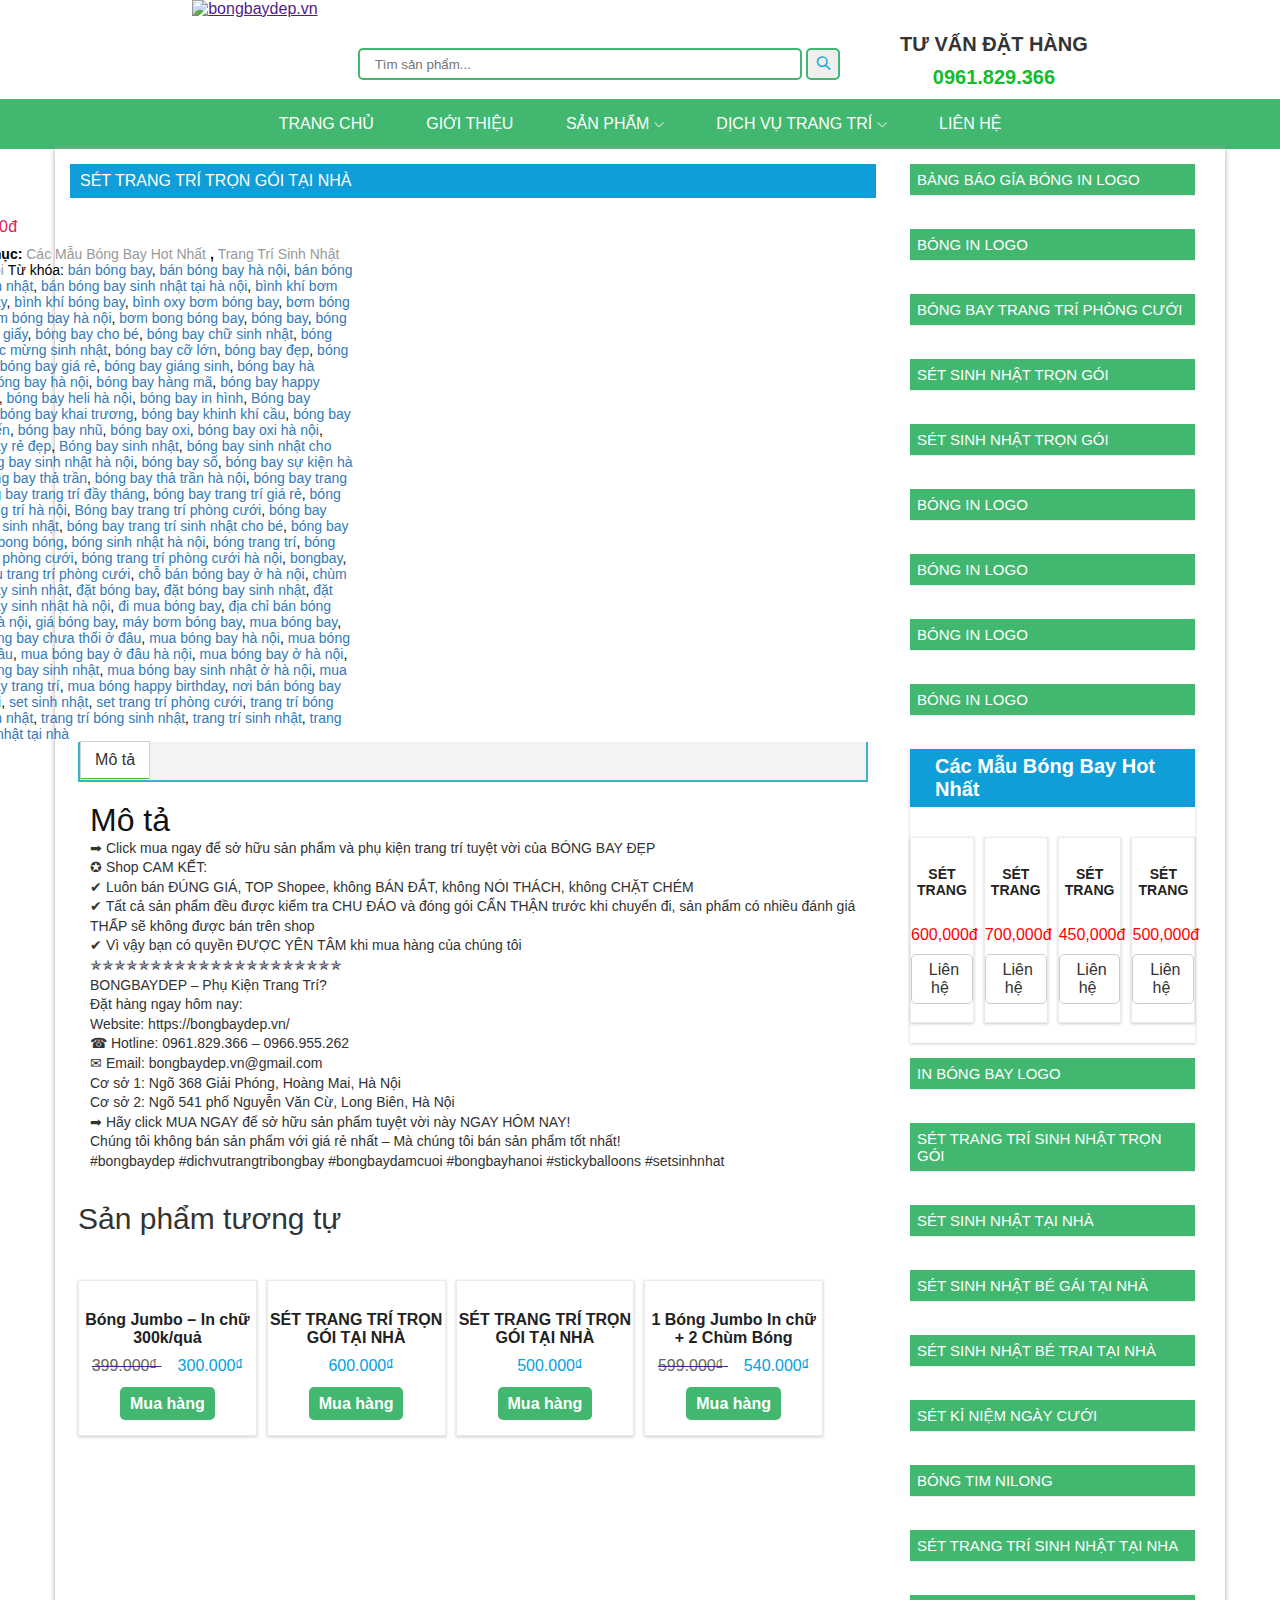
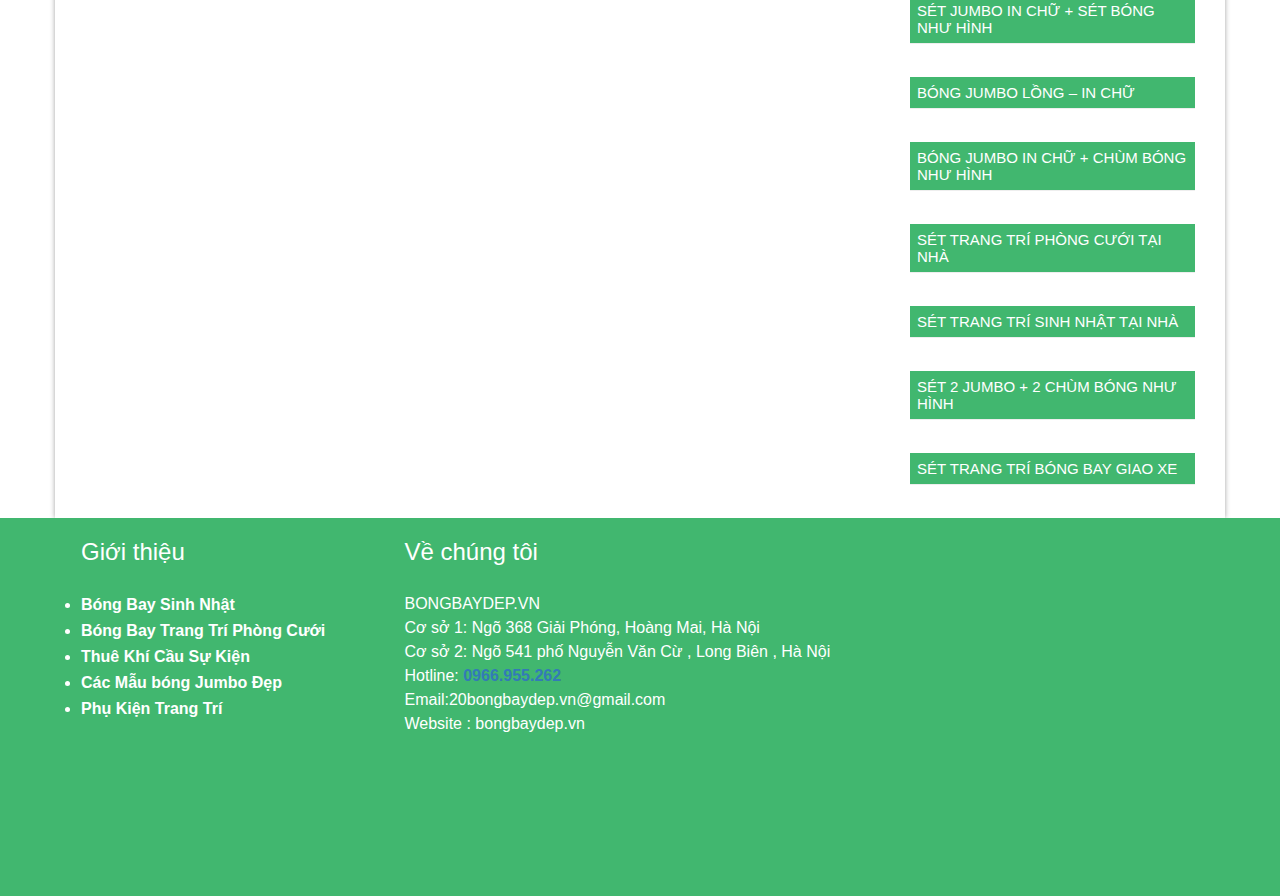
==== commit 3e60599c: "website_new" ====
--- a/index2.html
+++ b/index2.html
@@ -723,5 +723,77 @@
                 </div>
             </div>
         </section>
+
+        <!-- Footer -->
+        <footer class="footer">
+            <div class="container_footer">
+                <div class="row_footer">
+                    <div class="list_footer_1">
+                        <section class="footer_title">
+                            <div class="title_h3">
+                                <h3 class="title_footer">Giới thiệu</h3>
+                                <div class="menu_container_footer">
+                                    <ul class="menu_list">
+                                        <li class="menu_item_link">
+                                            <strong>
+                                                <a href="">Bóng Bay Sinh Nhật</a>
+                                            </strong>
+                                        </li>
+                                        <li class="menu_item_link">
+                                            <strong>
+                                                <a href="">Bóng Bay Trang Trí Phòng Cưới</a>
+                                            </strong>
+                                        </li>
+                                        <li class="menu_item_link">
+                                            <strong>
+                                                <a href="">Thuê Khí Cầu Sự Kiện</a>
+                                            </strong>
+                                        </li>
+                                        <li class="menu_item_link">
+                                            <strong>
+                                                <a href="">Các Mẫu bóng Jumbo Đẹp</a>
+                                            </strong>
+                                        </li>
+                                        <li class="menu_item_link">
+                                            <strong>
+                                                <a href="">Phụ Kiện Trang Trí</a>
+                                            </strong>
+                                        </li>
+                                    </ul>
+                                </div>
+                            </div>
+                        </section>
+                    </div>
+                    <div class="list_footer_2">
+                        <div class="list_footer_1 block_footer">
+                            <section class="footer_title">
+                                <div class="title_h3">
+                                    <h3 class="title_footer text_intro">Về chúng tôi</h3>
+                                    <div class="intro_container_footer">
+                                        <p>
+                                            BONGBAYDEP.VN
+                                            </br>
+                                            Cơ sở 1: Ngõ 368 Giải Phóng, Hoàng Mai, Hà Nội
+                                            </br>
+                                            Cơ sở 2: Ngõ 541 phố Nguyễn Văn Cừ  , Long Biên , Hà Nội
+                                            </br>
+                                            Hotline:
+                                            <strong>
+                                                <a href="" class="text_phone_number">0966.955.262</a>
+                                            </strong>
+                                            </br>
+                                            Email:20bongbaydep.vn@gmail.com
+                                            </br>
+                                            Website : bongbaydep.vn
+                                        </p>
+                                    </div>
+                                </div>
+                            </section>
+                        </div>
+                    </div>
+                    <div class="list_footer_3"></div>
+                </div>
+            </div>
+        </footer>
 </body>
 </html>--- a/assets/css/style2.css
+++ b/assets/css/style2.css
@@ -508,4 +508,82 @@
     padding-bottom: 6px;
     padding-top: 6px;
     border: 1px solid #ccc;
+}
+
+/* Footer */
+
+.footer {
+    width: 100%;
+    float: left;
+    background: #41b76f;
+    padding-bottom: 150px;
+}
+
+.container_footer {
+    width: 1170px;
+    padding-left: 26px;
+    padding-right: 0px;
+    margin-left: auto;
+    margin-right: auto;
+}
+
+.row_footer {
+    display: flex;
+}
+
+.list_footer_1 {
+    width: 25%;
+}
+
+.list_footer_2 {
+    margin-left: 50px;
+    width: 50%;
+}
+
+.list_footer_3 {
+    width: 25%;
+}
+
+.footer_title {
+
+}
+
+.title_h3 {
+    float: left;
+    color: #fff;
+}
+
+.title_footer {
+    font-weight: 500;
+    font-size: 24px;
+    margin-left: 0;
+    margin-top: 20px;
+    margin-bottom: 30px;
+}
+
+.text_intro {
+    margin-left: 0;
+}
+
+.menu_item_link {
+    margin-bottom: 8px;
+}
+
+.menu_item_link a {
+    text-decoration: none;
+    color: #fff;
+}
+
+.block_footer { 
+    width: 100%;
+}
+
+.intro_container_footer {
+    line-height: 24px;
+    margin-top: -4px;
+}
+
+.text_phone_number {
+    text-decoration: none;
+    color: #337ab7;
 }